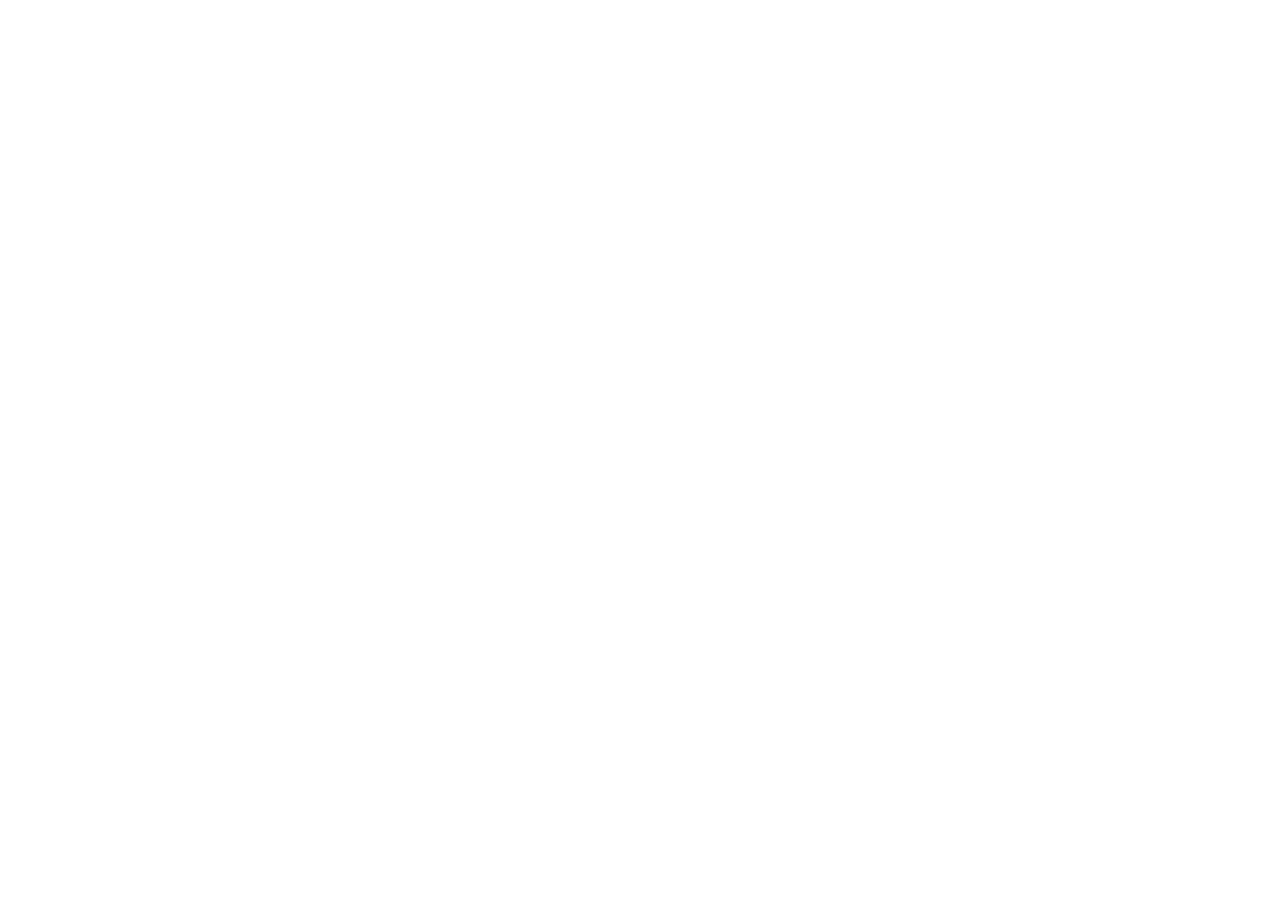
==== index.html @ bb90e216 "More Map Data" ====
<!DOCTYPE html>
<html>
<head>
<meta charset=utf-8 />
<title>Loading markers from CSV</title>
<meta name='viewport' content='initial-scale=1,maximum-scale=1,user-scalable=no' />
<script src='https://api.tiles.mapbox.com/mapbox.js/v2.1.4/mapbox.js'></script>
<link href='https://api.tiles.mapbox.com/mapbox.js/v2.1.4/mapbox.css' rel='stylesheet' />
<script src='leaflet-omnivore.min.js'></script>
<style>
  body { margin:0; padding:0; }
  #map { position:absolute; top:0; bottom:0; width:100%; }
</style>
</head>
	<body>

		<div id='map'></div>

		<script>
		L.mapbox.accessToken = 'pk.eyJ1IjoibGVsYW5kbGVlIiwiYSI6IlF6YXRwcUUifQ.lOwg0AiYU4PwgX4bFgZvAw';
		var map = L.mapbox.map('map', 'examples.map-i86nkdio')
		    .setView([38, -95], 4);

		// Omnivore will AJAX-request this file behind the scenes and parse it:
		// note that there are considerations:
		// - The CSV file must contain latitude and longitude values, in column
		//   named roughly latitude and longitude
		// - The file must either be on the same domain as the page that requests it,
		//   or both the server it is requested from and the user's browser must
		//   support CORS.
		omnivore.csv('Mines_New.csv').addTo(map);
		</script>
	</body>
</html>
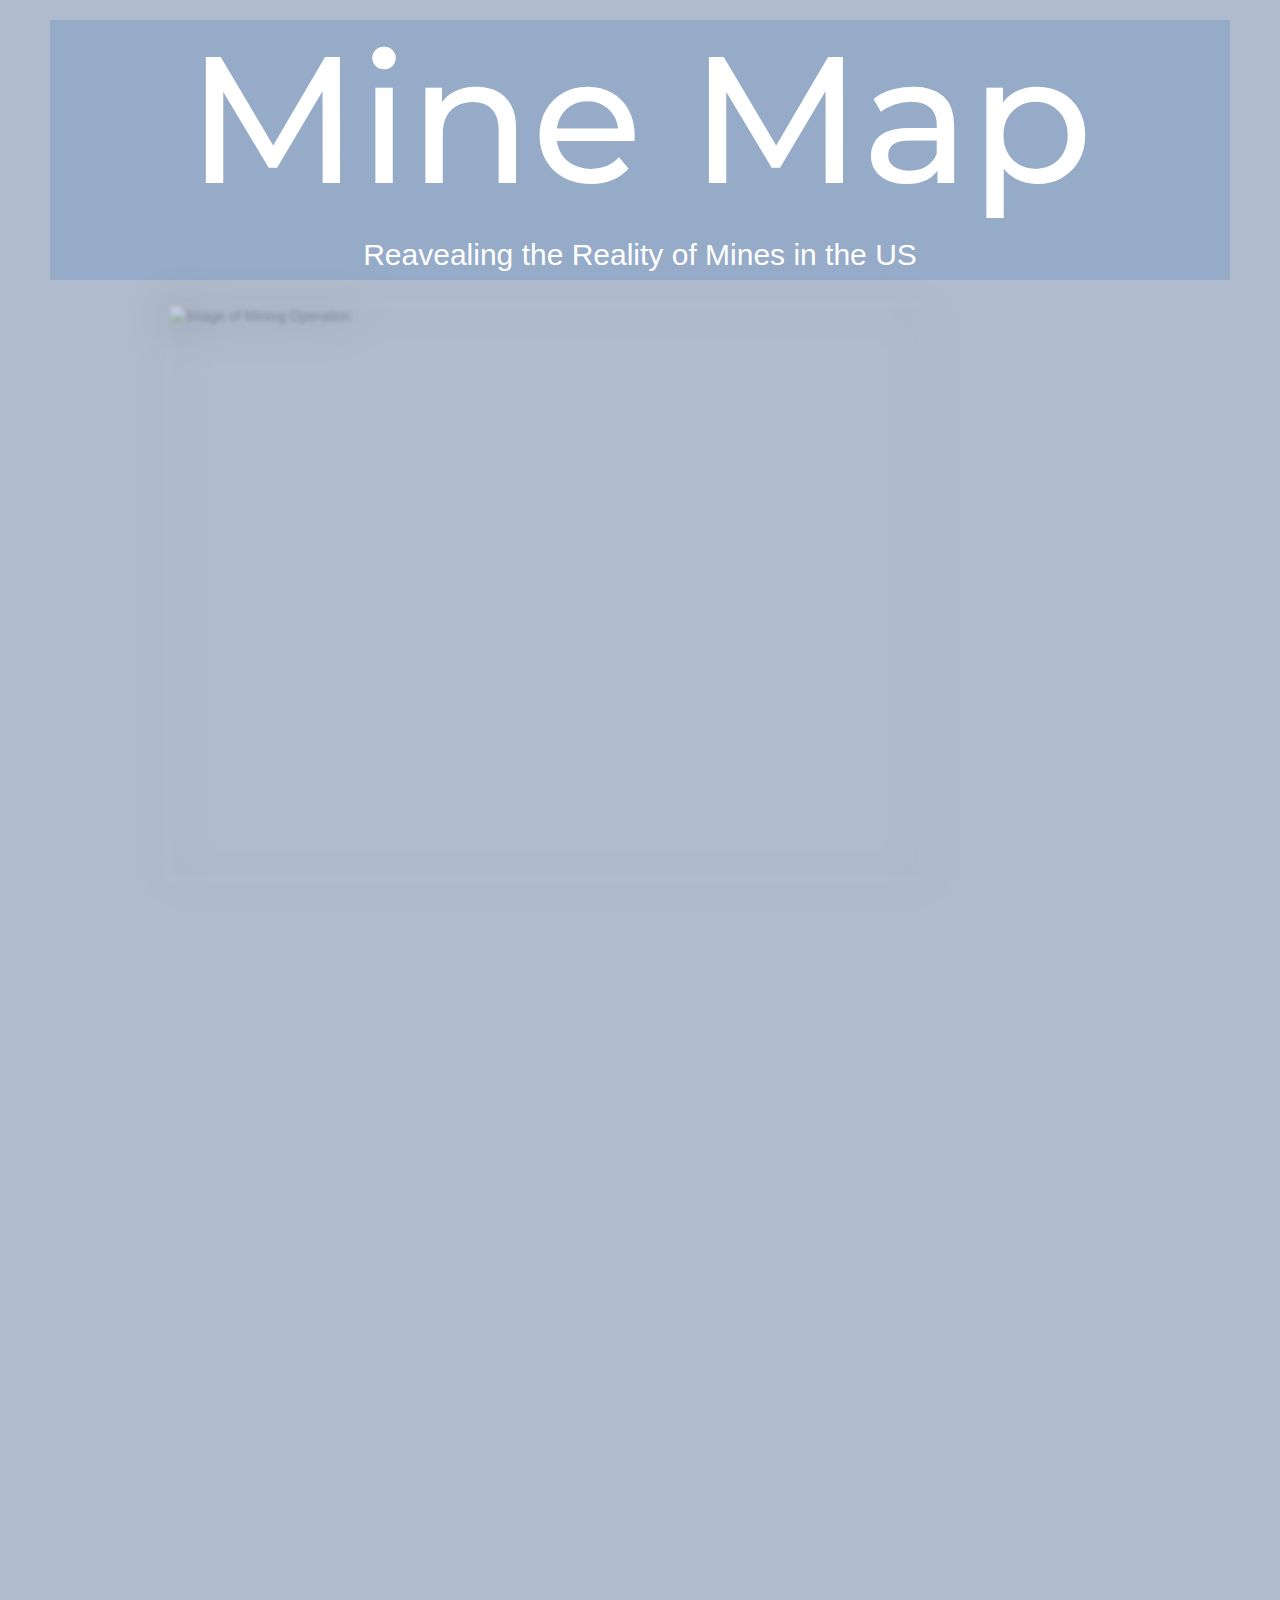
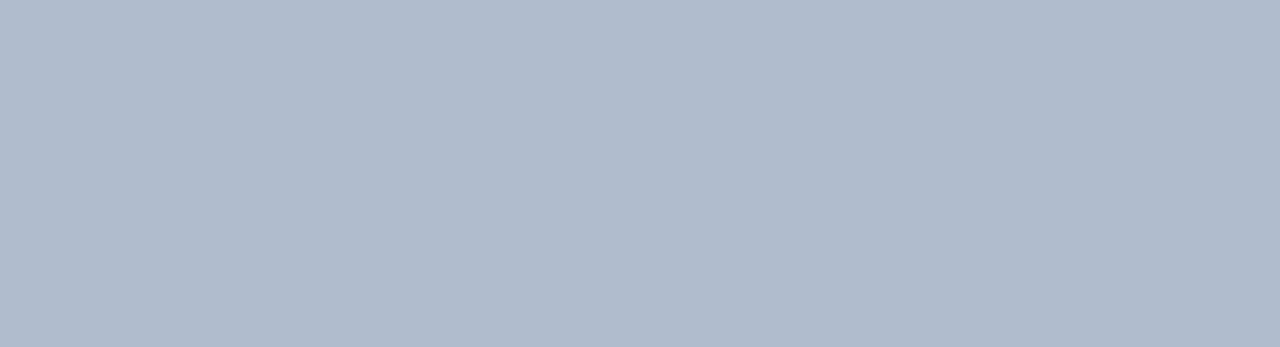
==== commit d50c3c0d: "Added Alternate Map Framework" ====
--- a/index.html
+++ b/index.html
@@ -1,34 +1,55 @@
-<!DOCTYPE html>
 <html>
-<head>
-<meta charset=utf-8 />
-<title>Loading markers from CSV</title>
-<meta name='viewport' content='initial-scale=1,maximum-scale=1,user-scalable=no' />
-<script src='https://api.tiles.mapbox.com/mapbox.js/v2.1.4/mapbox.js'></script>
-<link href='https://api.tiles.mapbox.com/mapbox.js/v2.1.4/mapbox.css' rel='stylesheet' />
-<script src='leaflet-omnivore.min.js'></script>
-<style>
-  body { margin:0; padding:0; }
-  #map { position:absolute; top:0; bottom:0; width:100%; }
-</style>
-</head>
-	<body>
+  <head>
+    <meta charset="utf-8">
+		<meta http-equiv="X-UA-Compatible" content="IE=edge">
+		<meta name="viewport" content="width=device-width, initial-scale=1">
+		<title>Mine Map</title>
 
-		<div id='map'></div>
+		<!-- css -->
+		<link rel="stylesheet" href="http://maxcdn.bootstrapcdn.com/bootstrap/3.2.0/css/bootstrap.min.css">
+		<link rel="stylesheet" href="CSS/style.css">
 
-		<script>
-		L.mapbox.accessToken = 'pk.eyJ1IjoibGVsYW5kbGVlIiwiYSI6IlF6YXRwcUUifQ.lOwg0AiYU4PwgX4bFgZvAw';
-		var map = L.mapbox.map('map', 'examples.map-i86nkdio')
-		    .setView([38, -95], 4);
+		<!-- Javascript -->
+		<!--<script type="text/javascript" src="https://code.jquery.com/jquery-2.1.1.min.js"></script>
+		<script type="text/javascript" src="http://maxcdn.bootstrapcdn.com/bootstrap/3.2.0/js/bootstrap.min.js"></script>-->
 
-		// Omnivore will AJAX-request this file behind the scenes and parse it:
-		// note that there are considerations:
-		// - The CSV file must contain latitude and longitude values, in column
-		//   named roughly latitude and longitude
-		// - The file must either be on the same domain as the page that requests it,
-		//   or both the server it is requested from and the user's browser must
-		//   support CORS.
-		omnivore.csv('Mines_New.csv').addTo(map);
-		</script>
-	</body>
+		<!-- Fonts -->
+		<link href='http://fonts.googleapis.com/css?family=Montserrat:700' rel='stylesheet' type='text/css'>
+
+    <style>
+      html, body, #map-canvas {
+        height: 100%;
+        margin-left: 2%;
+        margin-right: 2%;
+        padding: 0px
+      }
+    </style>
+    <script src="https://maps.googleapis.com/maps/api/js?v=3.exp"></script>
+    
+    <script>
+			var map;
+			function initialize() {
+			  // Create a simple map.
+			  map = new google.maps.Map(document.getElementById('map-canvas'), {
+			    zoom: 4,
+			    center: {lat: 39.5, lng: -98.35}
+			  });
+
+			  // Load a GeoJSON from the same server as our demo.
+			  map.data.loadGeoJson('https://raw.githubusercontent.com/lelandlee/Mine_Map/master/Mine%20Data/coordinatesFormatted.geojson');
+			}
+			google.maps.event.addDomListener(window, 'load', initialize);
+
+    </script>
+  </head>
+  <body>
+  	<div id="header">
+  		<h1>Mine Map</h1>
+  		<h2>Reavealing the Reality of Mines in the US</h2>
+  	</div>
+  	<div id="overview">
+  		<img src="images/2100SM_Airport_Tunnel_001.jpg" alt="Image of Mining Operation">
+  	</div>
+    <div id="map-canvas"></div>
+  </body>
 </html>--- a/CSS/style.css
+++ b/CSS/style.css
@@ -0,0 +1,24 @@
+body {
+	background-color: #B0BCCD;
+}
+
+#header {
+	height: 260px;
+	color: white;
+	background-color: #95ABC8;
+	text-align: center;
+}
+
+#header h1 {
+	font-size: 180px;
+	font-family: 'Montserrat', sans-serif;
+}
+
+#overview img{
+	margin-left: 10%;
+	margin-right: 10%;
+	margin-top: 2%;
+	margin-bottom:2%;
+	width: 80%;
+	-webkit-filter: blur(2px) drop-shadow(2px 2px 20px black) opacity(0.4);
+}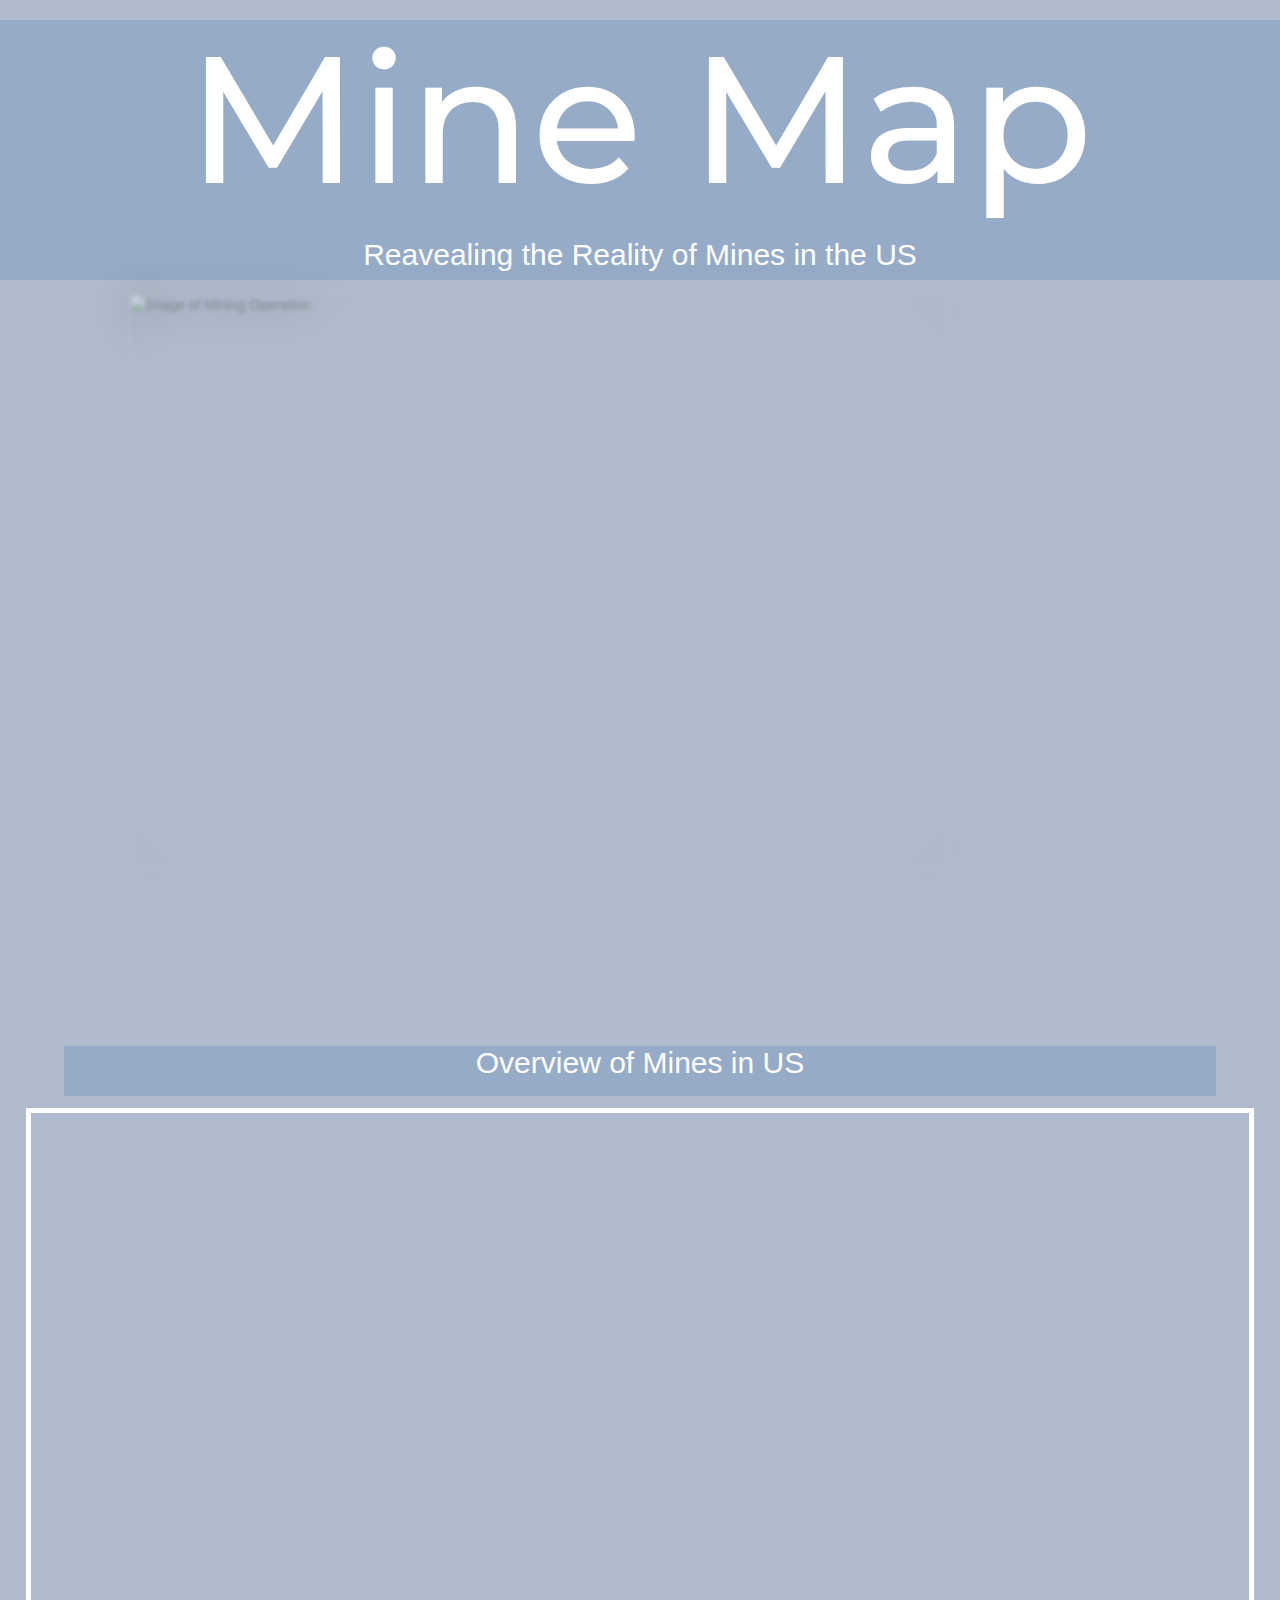
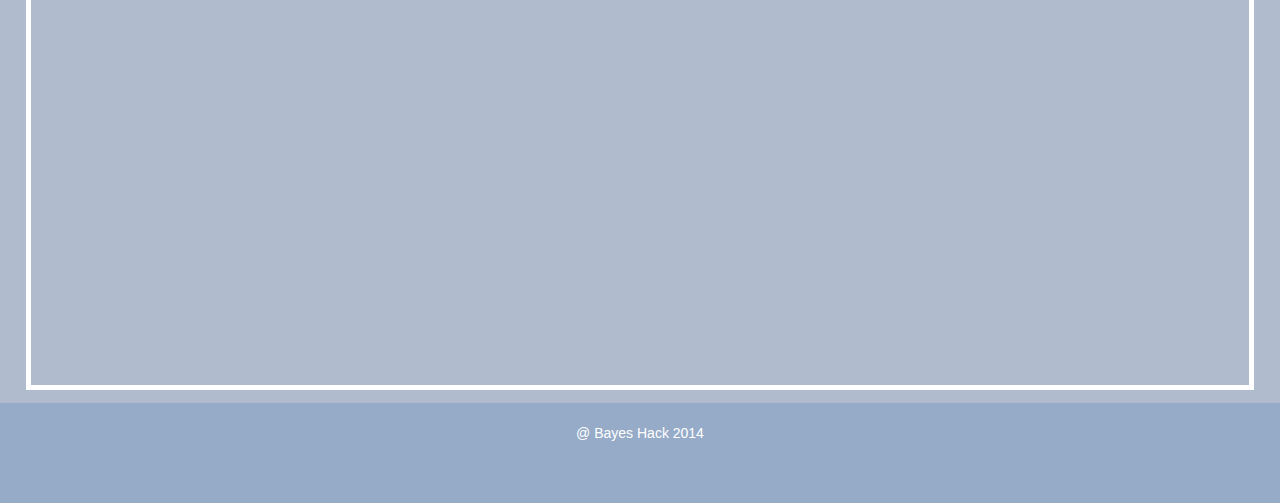
==== commit 6e00cc51: "New Data" ====
--- a/index.html
+++ b/index.html
@@ -16,40 +16,42 @@
 		<!-- Fonts -->
 		<link href='http://fonts.googleapis.com/css?family=Montserrat:700' rel='stylesheet' type='text/css'>
 
-    <style>
-      html, body, #map-canvas {
-        height: 100%;
-        margin-left: 2%;
-        margin-right: 2%;
-        padding: 0px
-      }
-    </style>
     <script src="https://maps.googleapis.com/maps/api/js?v=3.exp"></script>
-    
     <script>
 			var map;
 			function initialize() {
 			  // Create a simple map.
 			  map = new google.maps.Map(document.getElementById('map-canvas'), {
-			    zoom: 4,
+			    zoom: 5,
 			    center: {lat: 39.5, lng: -98.35}
 			  });
 
 			  // Load a GeoJSON from the same server as our demo.
 			  map.data.loadGeoJson('https://raw.githubusercontent.com/lelandlee/Mine_Map/master/Mine%20Data/coordinatesFormatted.geojson');
+
+			  var jsonToParse = 'Mine Data/coordinatesFormatted.geojson';
+			  console.log(map.data.contains("Points"));
 			}
 			google.maps.event.addDomListener(window, 'load', initialize);
 
-    </script>
+	  </script>
+
   </head>
   <body>
   	<div id="header">
   		<h1>Mine Map</h1>
-  		<h2>Reavealing the Reality of Mines in the US</h2>
+  		<h2 id="subtext">Reavealing the Reality of Mines in the US</h2>
   	</div>
   	<div id="overview">
   		<img src="images/2100SM_Airport_Tunnel_001.jpg" alt="Image of Mining Operation">
   	</div>
+  	<div id="map-header">
+  		<h2>Overview of Mines in US</h2>
+  	</div>
     <div id="map-canvas"></div>
+    <div id="footer">
+    	<p>@ Bayes Hack 2014</p>
+    </div>
   </body>
+
 </html>--- a/CSS/style.css
+++ b/CSS/style.css
@@ -17,8 +17,34 @@
 #overview img{
 	margin-left: 10%;
 	margin-right: 10%;
-	margin-top: 2%;
-	margin-bottom:2%;
+	margin-top: 1%;
+	margin-bottom:1%;
 	width: 80%;
 	-webkit-filter: blur(2px) drop-shadow(2px 2px 20px black) opacity(0.4);
+}
+
+#map-header {
+	margin-left: 5%;
+	margin-right: 5%;
+	height: 50px;
+	background-color: #95ABC8;
+	text-align: center;
+	color: white;
+}
+
+#map-canvas {
+  height: 98%;
+  margin-top: 1%;
+  margin-bottom: 1%;
+  margin-left: 2%;
+  margin-right: 2%;
+  border: 5px solid white;
+}
+
+#footer {
+	padding-top: 20px;
+	height: 100px;
+	background-color: #95ABC8;
+	text-align: center;
+	color: white;
 }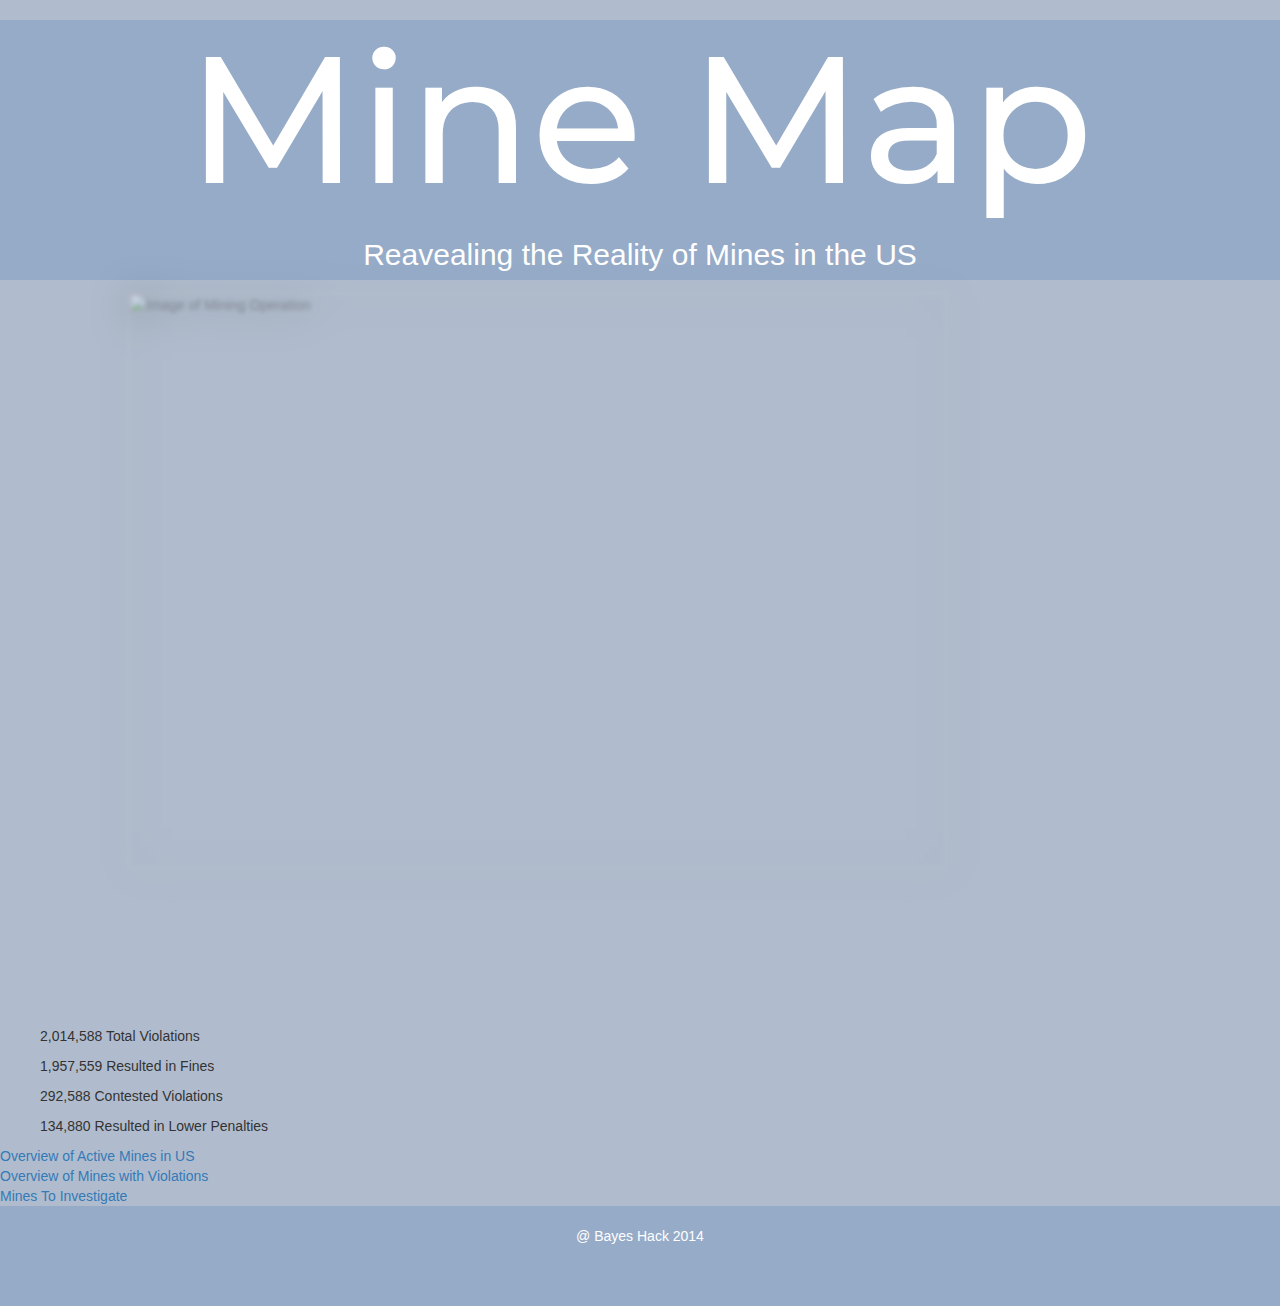
==== commit b9015c3f: "new stuff" ====
--- a/index.html
+++ b/index.html
@@ -10,30 +10,54 @@
 		<link rel="stylesheet" href="CSS/style.css">
 
 		<!-- Javascript -->
-		<!--<script type="text/javascript" src="https://code.jquery.com/jquery-2.1.1.min.js"></script>
-		<script type="text/javascript" src="http://maxcdn.bootstrapcdn.com/bootstrap/3.2.0/js/bootstrap.min.js"></script>-->
+		<script type="text/javascript" src="https://code.jquery.com/jquery-2.1.1.min.js"></script>
+		<!--<script type="text/javascript" src="http://maxcdn.bootstrapcdn.com/bootstrap/3.2.0/js/bootstrap.min.js"></script>-->
 
 		<!-- Fonts -->
 		<link href='http://fonts.googleapis.com/css?family=Montserrat:700' rel='stylesheet' type='text/css'>
 
-    <script src="https://maps.googleapis.com/maps/api/js?v=3.exp"></script>
+    <!--<script src="https://maps.googleapis.com/maps/api/js?v=3.exp"></script>-->
+    <script src="https://maps.googleapis.com/maps/api/js?v=3.exp&sensor=false&key=AIzaSyBlLW4BHoiF0oVjao_4jBQ8LRF8NPZ_xmM"></script>
+
     <script>
-			var map;
+			var map1;
 			function initialize() {
 			  // Create a simple map.
-			  map = new google.maps.Map(document.getElementById('map-canvas'), {
+			  map1 = new google.maps.Map(document.getElementById('map-canvas1'), {
 			    zoom: 5,
 			    center: {lat: 39.5, lng: -98.35}
 			  });
-
-			  // Load a GeoJSON from the same server as our demo.
-			  map.data.loadGeoJson('https://raw.githubusercontent.com/lelandlee/Mine_Map/master/Mine%20Data/coordinatesFormatted.geojson');
-
-			  var jsonToParse = 'Mine Data/coordinatesFormatted.geojson';
-			  console.log(map.data.contains("Points"));
+			  map1.data.loadGeoJson('https://raw.githubusercontent.com/lelandlee/Mine_Map/master/Mine%20Data/coordinatesFormatted.geojson');
 			}
 			google.maps.event.addDomListener(window, 'load', initialize);
+	  </script>
+	  <script>
+			var map2;
+			function initialize() {
+			  map2 = new google.maps.Map(document.getElementById('map-canvas2'), {
+			    zoom: 5,
+			    center: {lat: 39.5, lng: -98.35}
+			  });
+			  map2.data.loadGeoJson('https://raw.githubusercontent.com/lelandlee/Mine_Map/master/Mine%20Data/violations.geojson');
+			}
+			google.maps.event.addDomListener(window, 'load', initialize);
+	  </script>
+	  <script>
+			var map3;
+			function initialize() {
+			  map3 = new google.maps.Map(document.getElementById('map-canvas3'), {
+			    zoom: 5,
+			    center: {lat: 39.5, lng: -98.35}
+			  });
+			  map3.data.loadGeoJson('https://raw.githubusercontent.com/lelandlee/Mine_Map/master/Mine%20Data/sampleGeoJSON.geojson');
+			}
+			google.maps.event.addDomListener(window, 'load', initialize);
+	  </script>
 
+	  <script>
+			$.getJSON("https://raw.githubusercontent.com/lelandlee/Mine_Map/master/Mine%20Data/violations.geojson", function(json) {
+			  console.log(json); // this will show the info it in firebug console
+			});
 	  </script>
 
   </head>
@@ -44,11 +68,27 @@
   	</div>
   	<div id="overview">
   		<img src="images/2100SM_Airport_Tunnel_001.jpg" alt="Image of Mining Operation">
+  		<div id="text-overlay">
+  			<ul>2,014,588 Total Violations</ul>
+  			<ul>1,957,559 Resulted in Fines</ul>
+  			<ul>292,588 Contested Violations</ul>
+  			<ul>134,880 Resulted in Lower Penalties</ul>
+  		</div>
   	</div>
-  	<div id="map-header">
-  		<h2>Overview of Mines in US</h2>
+
+  	<div class="map-header">
+  		<a href="https://raw.githubusercontent.com/lelandlee/Mine_Map/master/Mine%20Data/coordinatesFormatted.geojson">Overview of Active Mines in US</a>
   	</div>
-    <div id="map-canvas"></div>
+    <div id="map-canvas1"></div>
+    <div class="map-header">
+    	<a href="https://raw.githubusercontent.com/lelandlee/Mine_Map/master/Mine%20Datations.geojsoa/violn">Overview of Mines with Violations</a>
+  	</div>
+    <div id="map-canvas2"></div>
+    <div class="map-header">
+    	<a href="https://raw.githubusercontent.com/lelandlee/Mine_Map/master/Mine%20Data/sampleGeoJSON.geojson">Mines To Investigate</a>
+  	</div>
+  	<div id="map-canvas3"></div>
+
     <div id="footer">
     	<p>@ Bayes Hack 2014</p>
     </div>
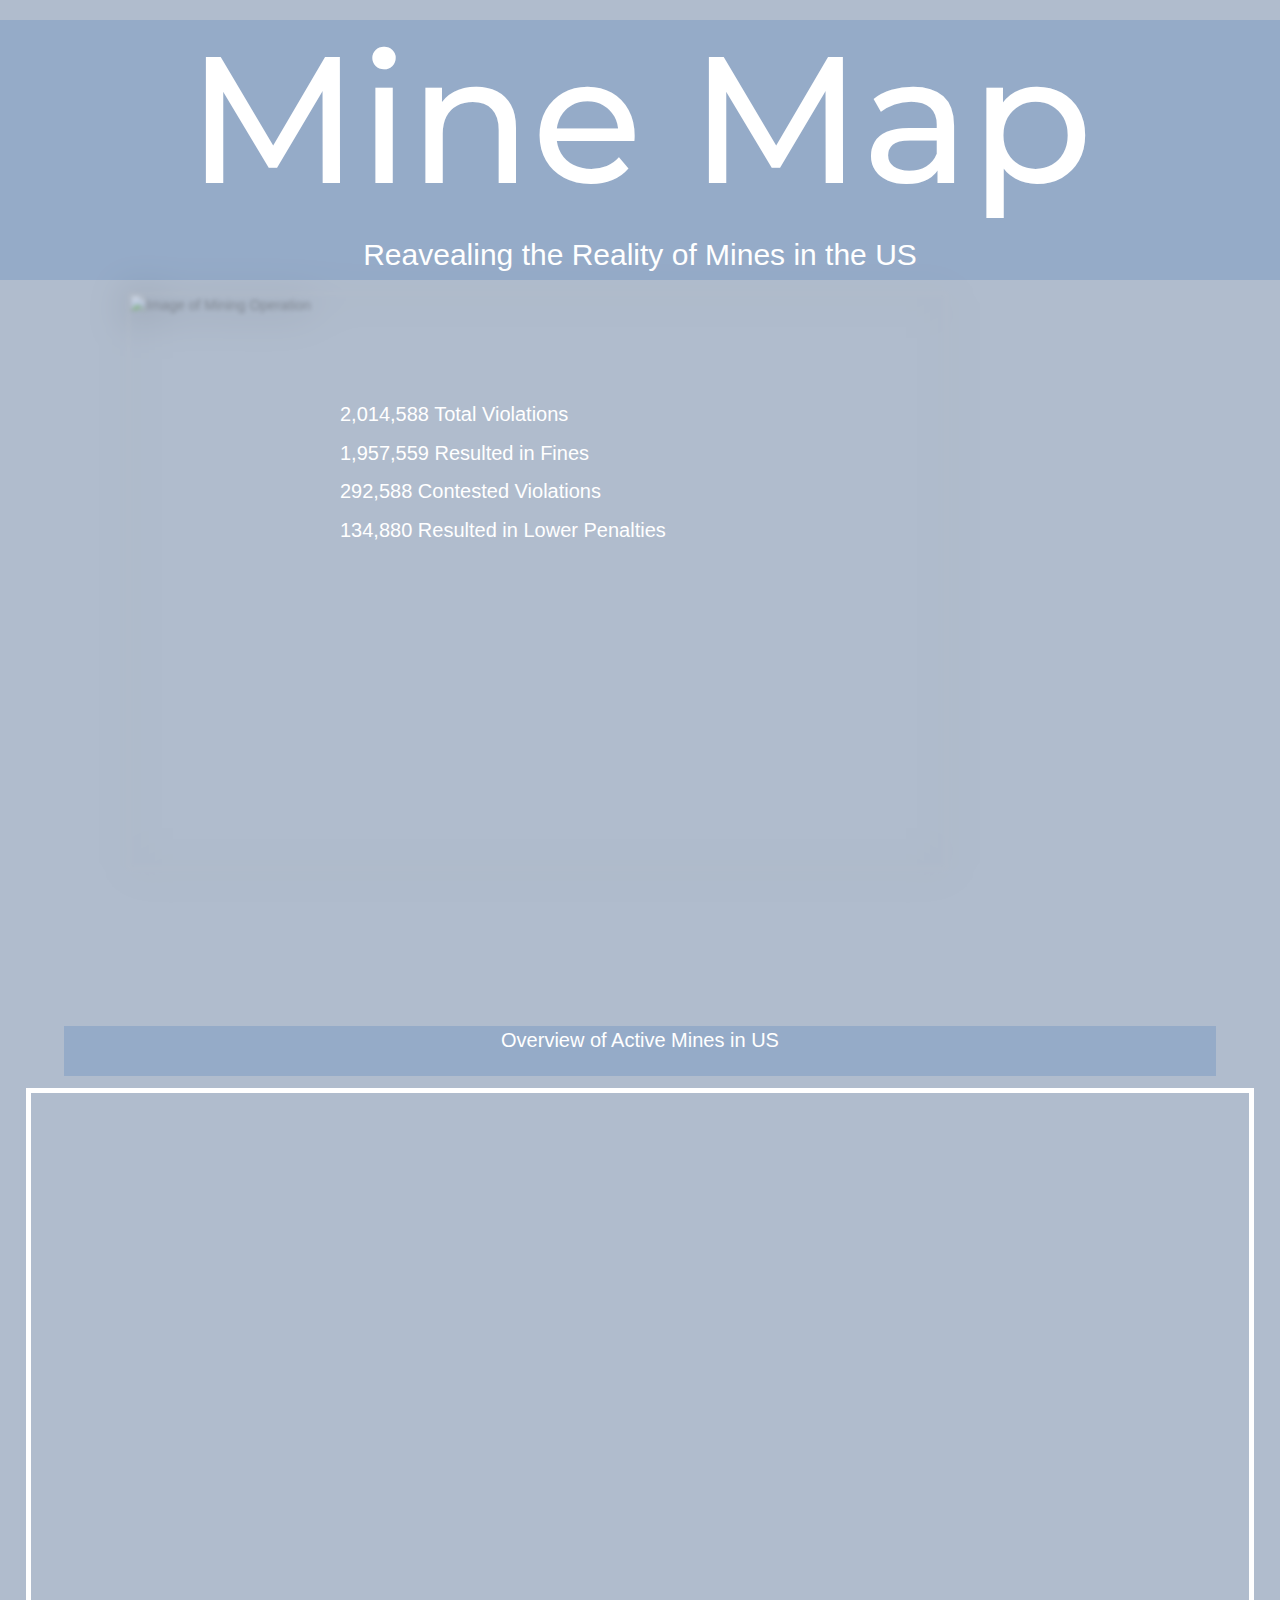
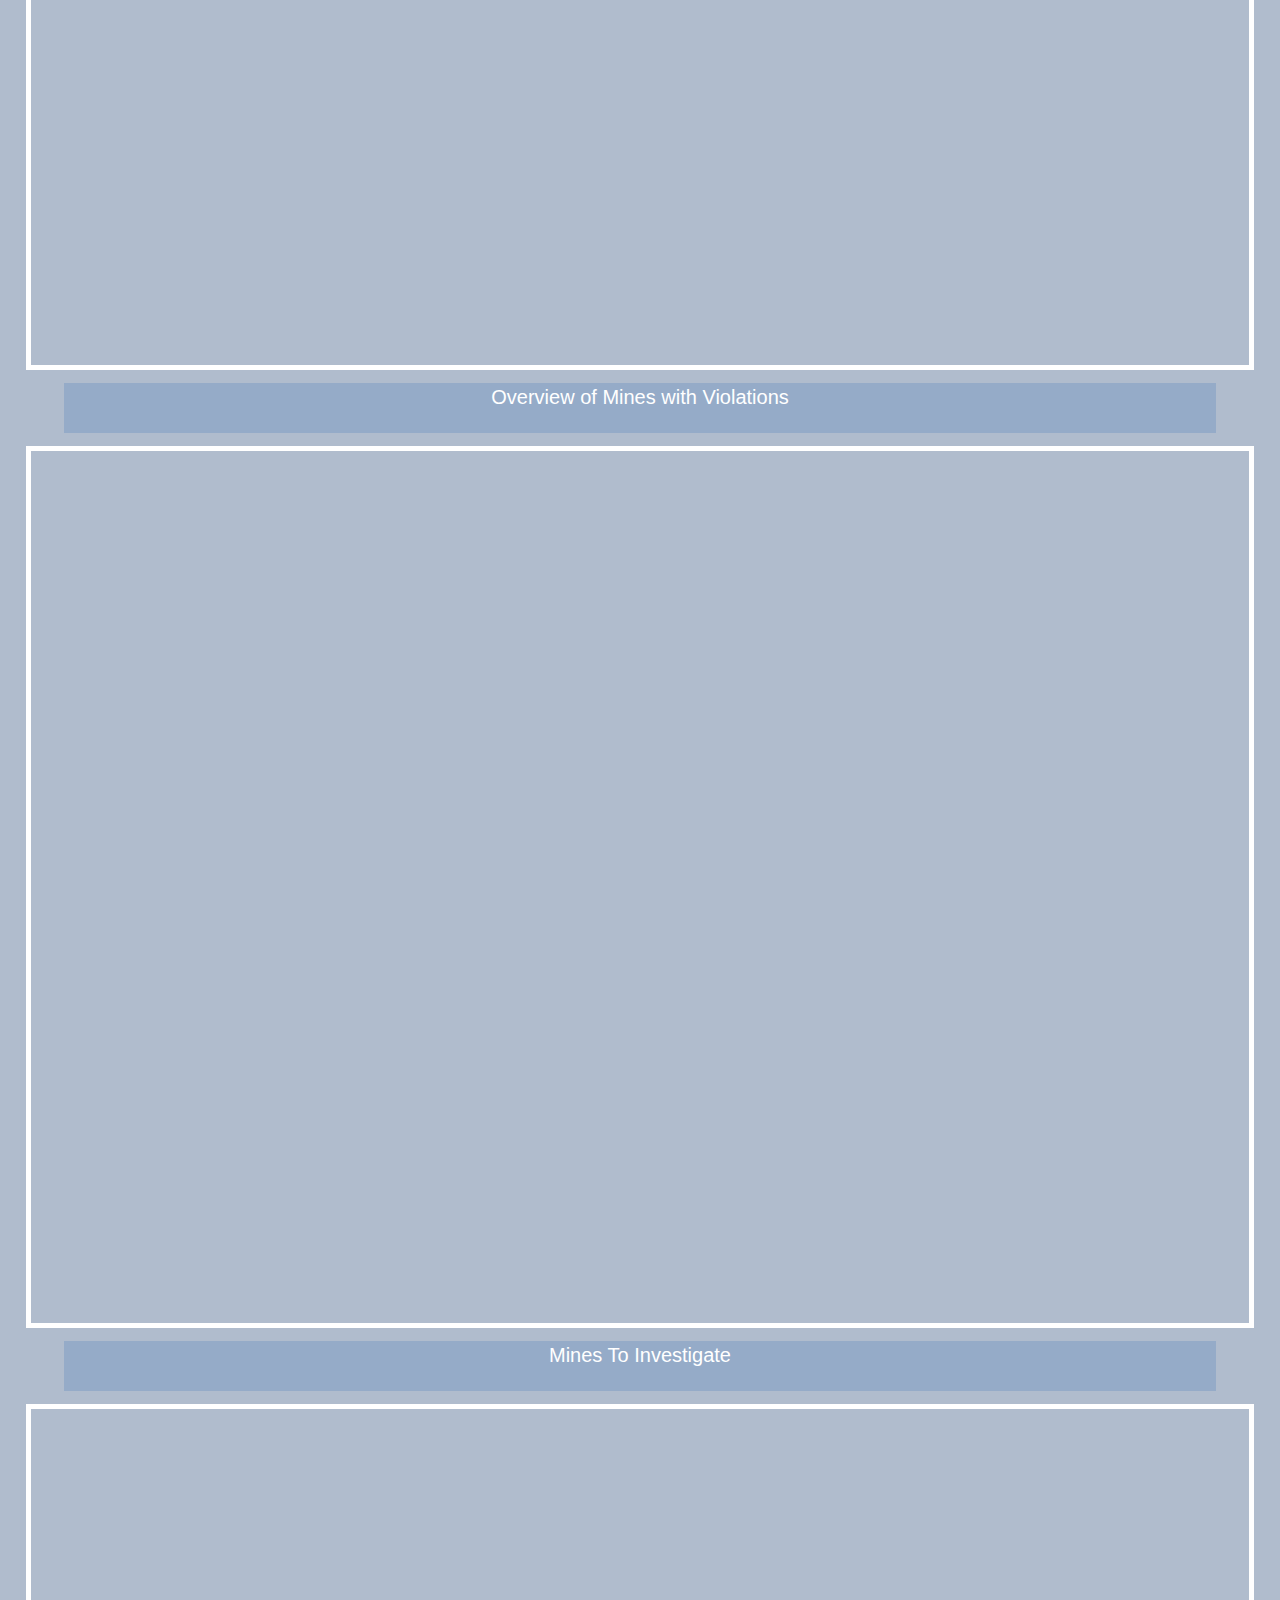
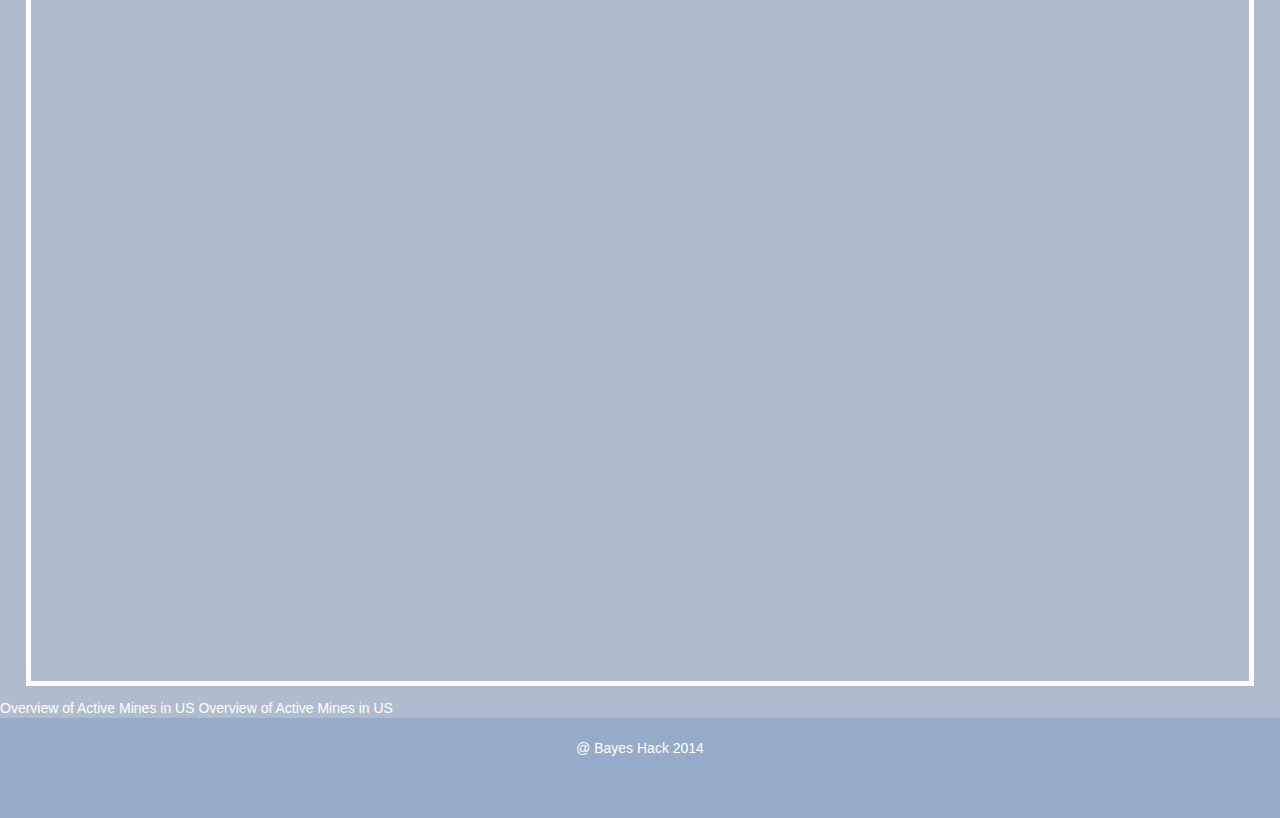
==== commit b32b39c7: "Merge branch 'master' of https://github.com/lelandlee/Mine_Map" ====
--- a/index.html
+++ b/index.html
@@ -89,6 +89,9 @@
   	</div>
   	<div id="map-canvas3"></div>
 
+  	<a href="https://raw.githubusercontent.com/lelandlee/Mine_Map/master/Mine%20Data/coordinatesFormatted.geojson">Overview of Active Mines in US</a>
+  	<a href="https://raw.githubusercontent.com/lelandlee/Mine_Map/master/Mine%20Data/coordinatesFormatted.geojson">Overview of Active Mines in US</a>
+
     <div id="footer">
     	<p>@ Bayes Hack 2014</p>
     </div>
--- a/CSS/style.css
+++ b/CSS/style.css
@@ -14,6 +14,18 @@
 	font-family: 'Montserrat', sans-serif;
 }
 
+#text-overlay {
+	color: white;
+	position: absolute;
+	top: 400px;
+	left: 300px;
+	width: 100%;
+	margin: 0 auto;
+	width: 600px;
+	height: 50px;
+	font-size: 20px;
+}
+
 #overview img{
 	margin-left: 10%;
 	margin-right: 10%;
@@ -23,16 +35,20 @@
 	-webkit-filter: blur(2px) drop-shadow(2px 2px 20px black) opacity(0.4);
 }
 
-#map-header {
+.map-header {
 	margin-left: 5%;
 	margin-right: 5%;
 	height: 50px;
 	background-color: #95ABC8;
 	text-align: center;
 	color: white;
+	font-size: 20px;
+}
+a:link, a:visited{
+	color: white;
 }
 
-#map-canvas {
+#map-canvas1, #map-canvas2, #map-canvas3 {
   height: 98%;
   margin-top: 1%;
   margin-bottom: 1%;
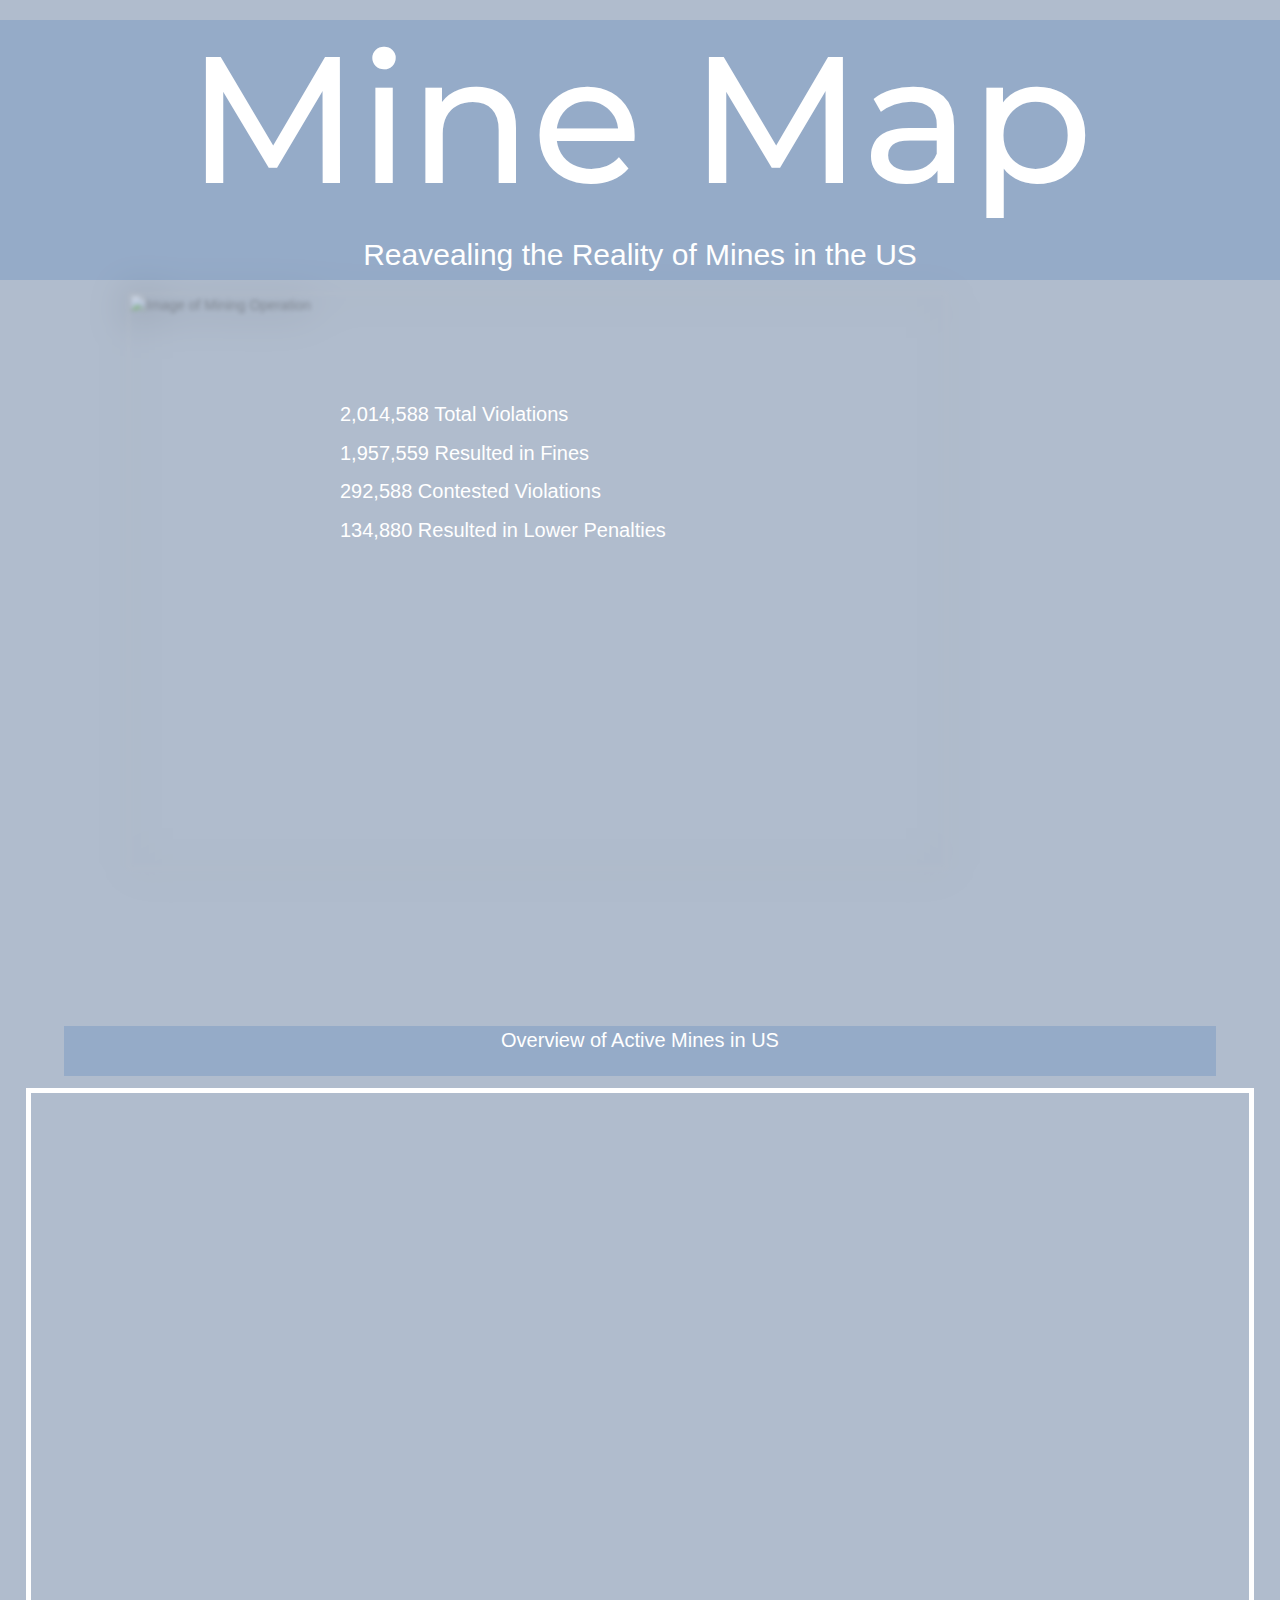
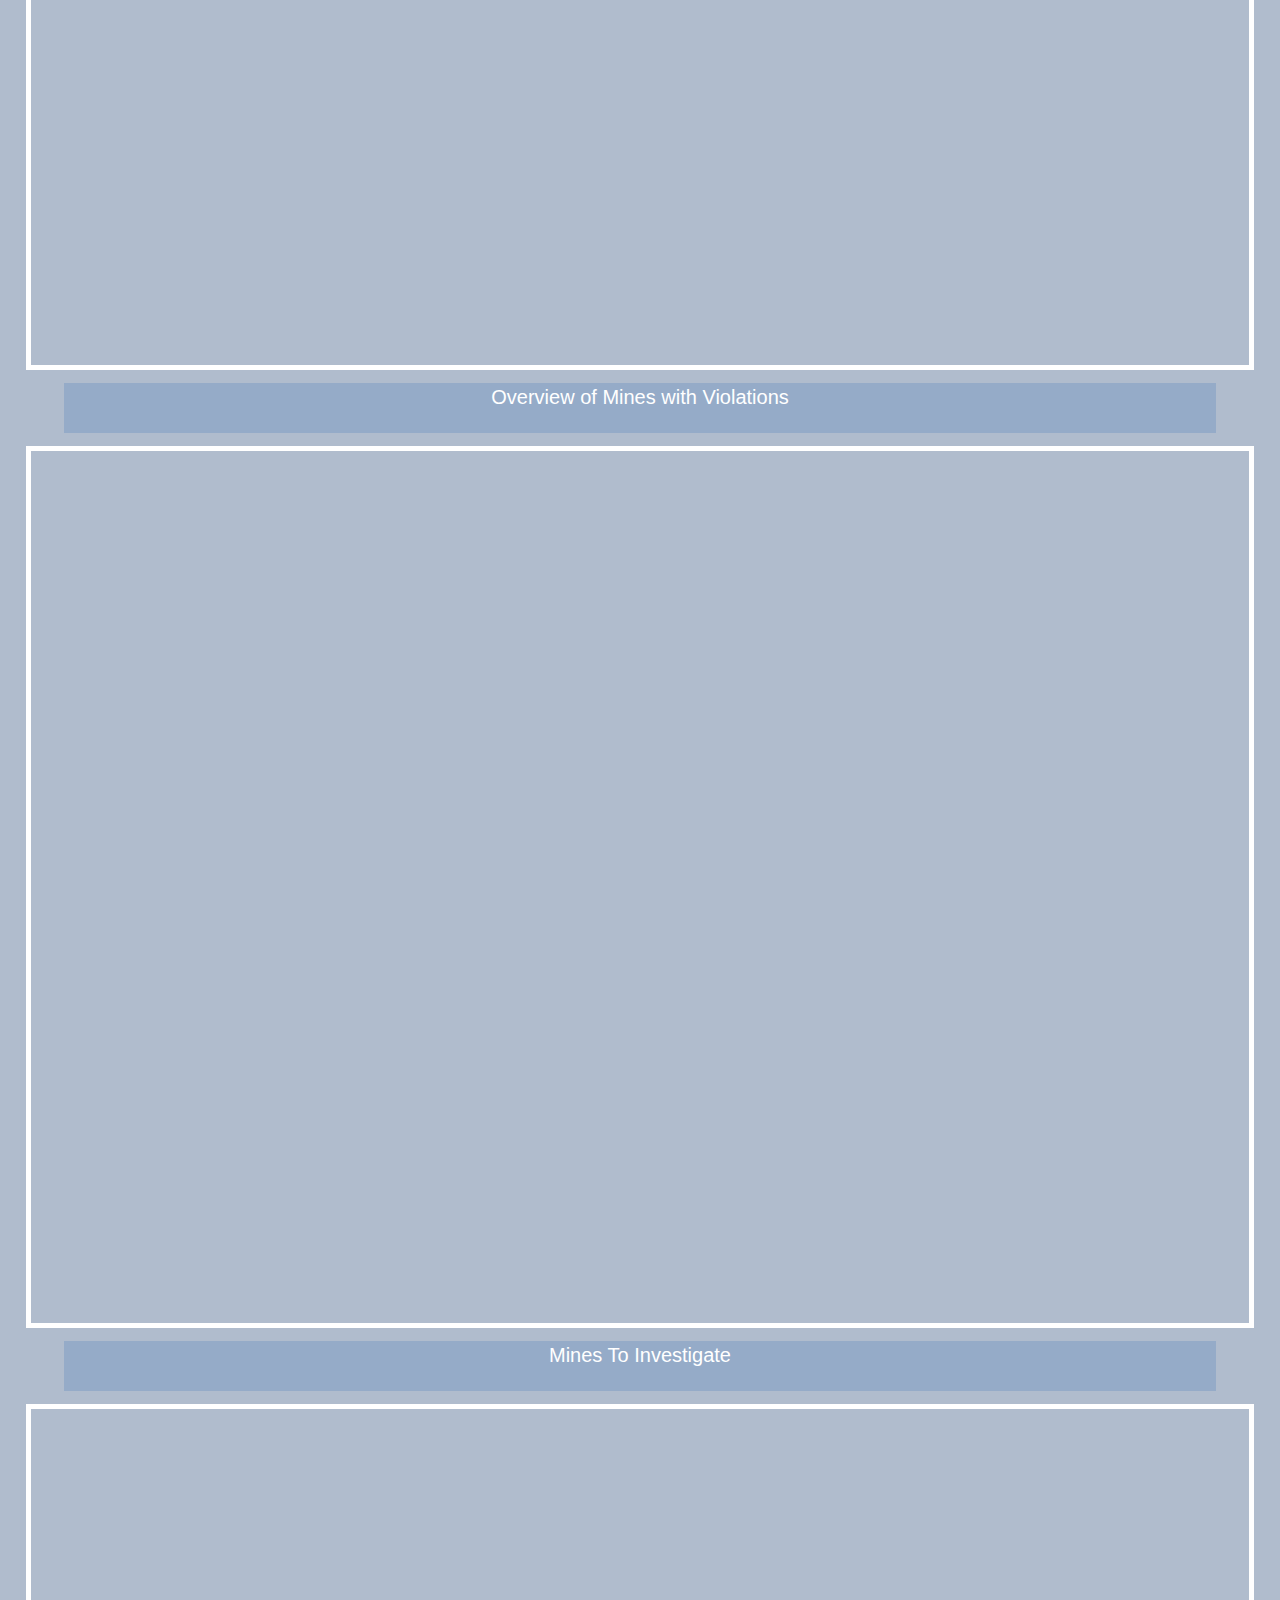
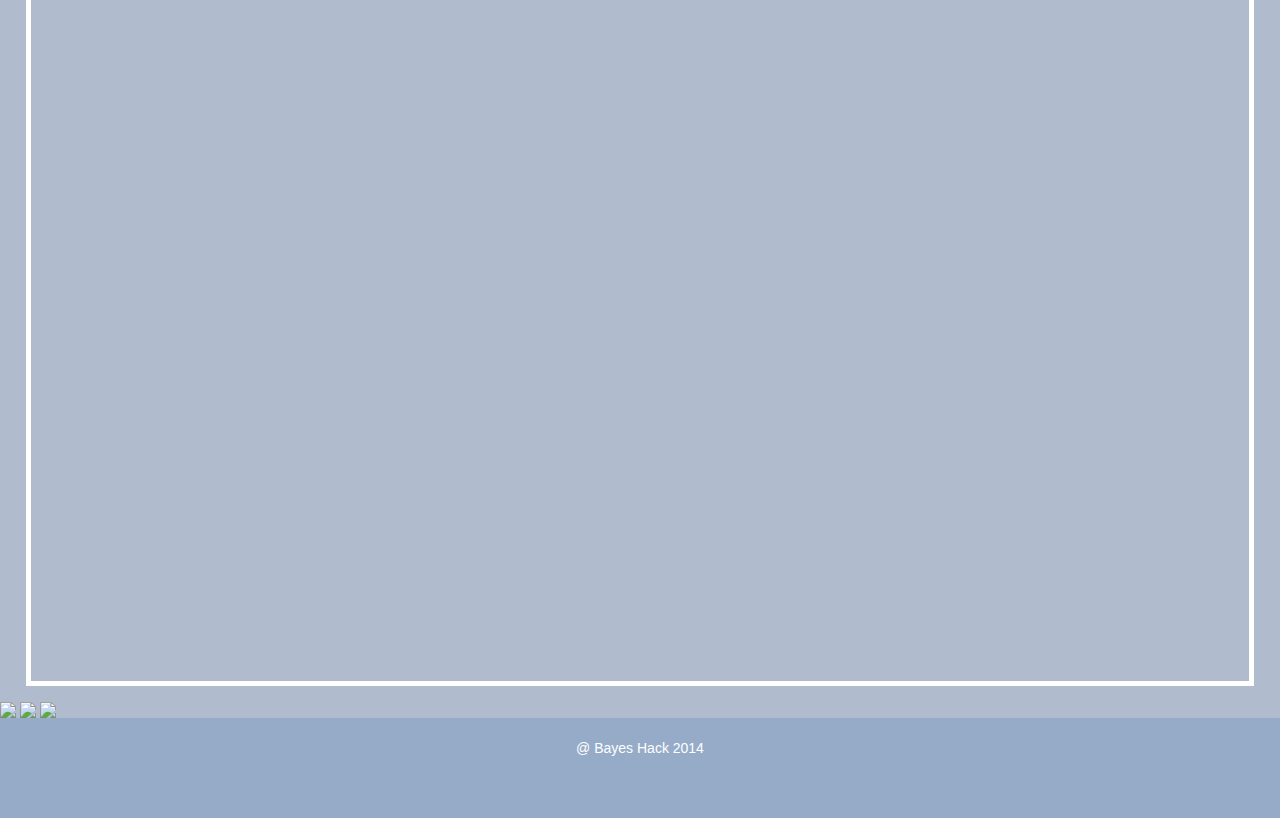
==== commit e9e4cd42: "more images" ====
--- a/index.html
+++ b/index.html
@@ -89,8 +89,9 @@
   	</div>
   	<div id="map-canvas3"></div>
 
-  	<a href="https://raw.githubusercontent.com/lelandlee/Mine_Map/master/Mine%20Data/coordinatesFormatted.geojson">Overview of Active Mines in US</a>
-  	<a href="https://raw.githubusercontent.com/lelandlee/Mine_Map/master/Mine%20Data/coordinatesFormatted.geojson">Overview of Active Mines in US</a>
+  	<img src="images/Active_Mines_Per_County" >
+  	<img src="images/Active_mines_per_State" >
+  	<img src="images/Exemptions_Per_State" >
 
     <div id="footer">
     	<p>@ Bayes Hack 2014</p>
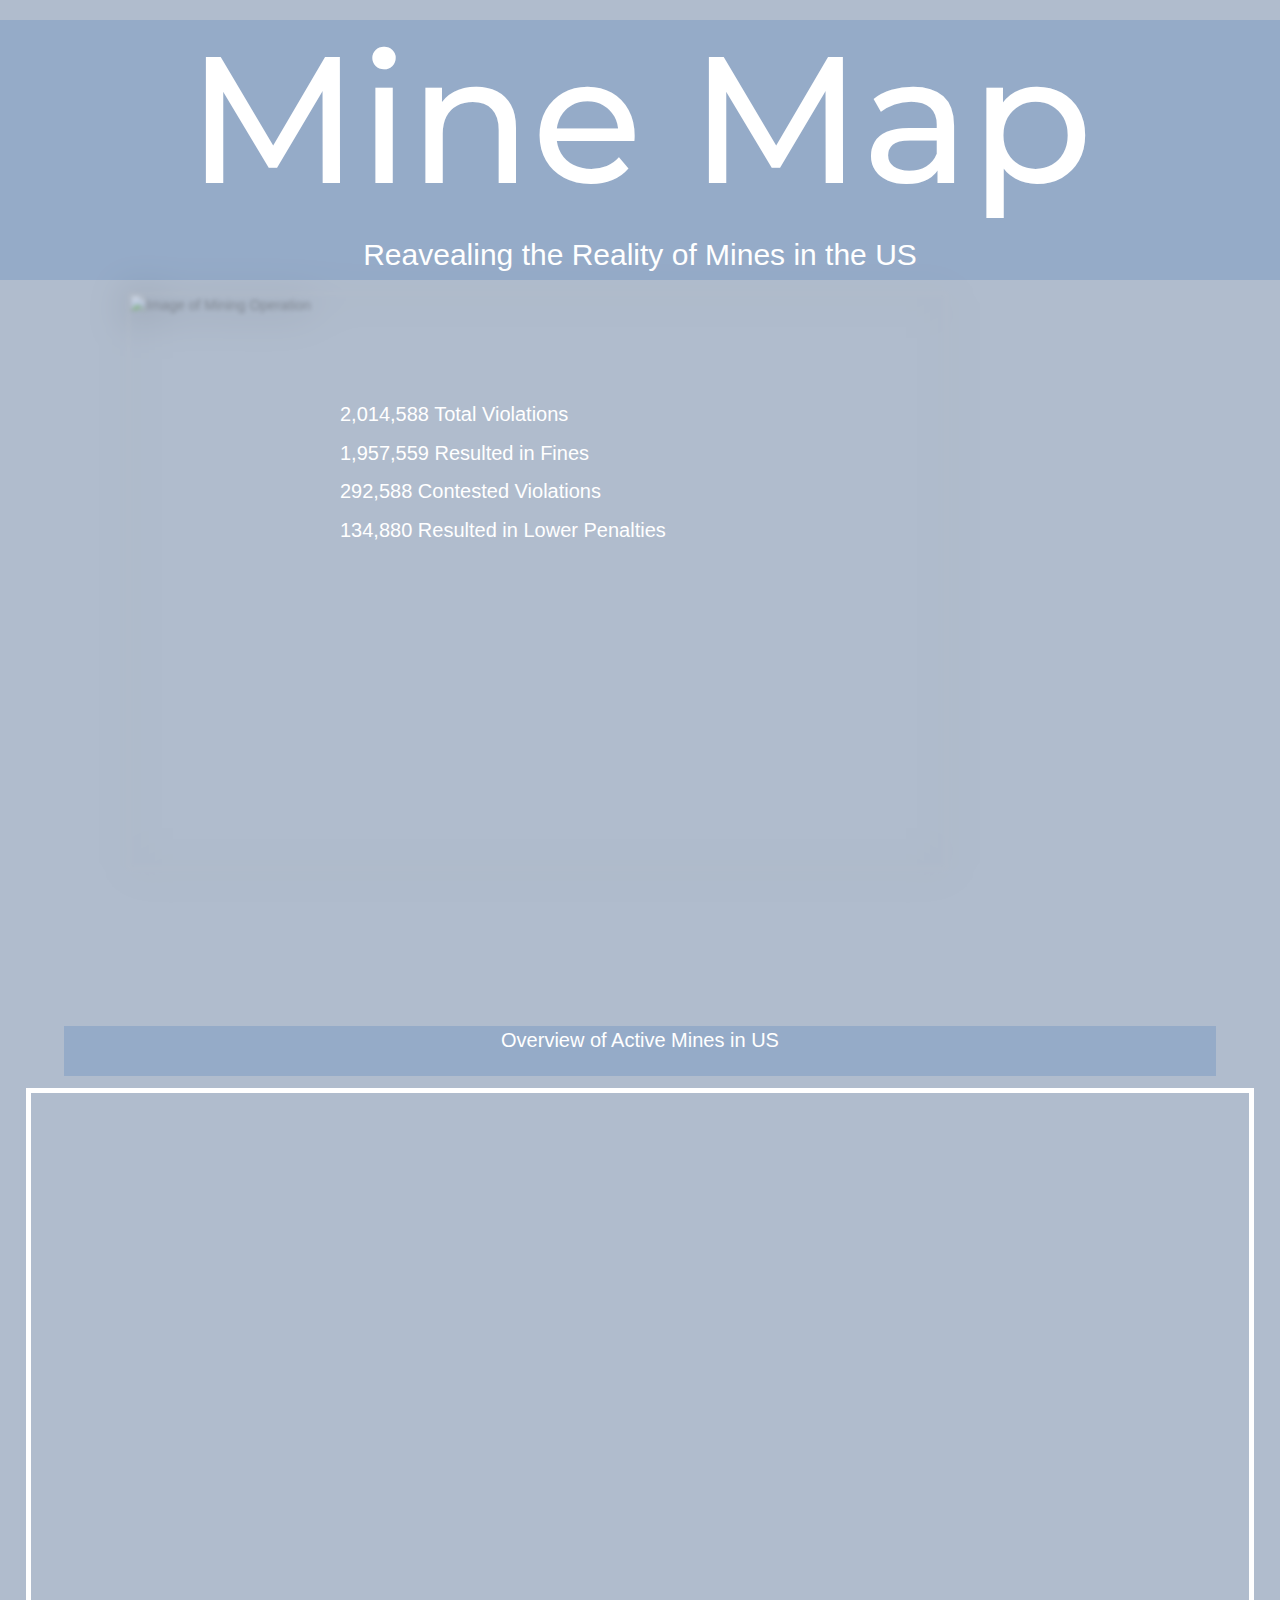
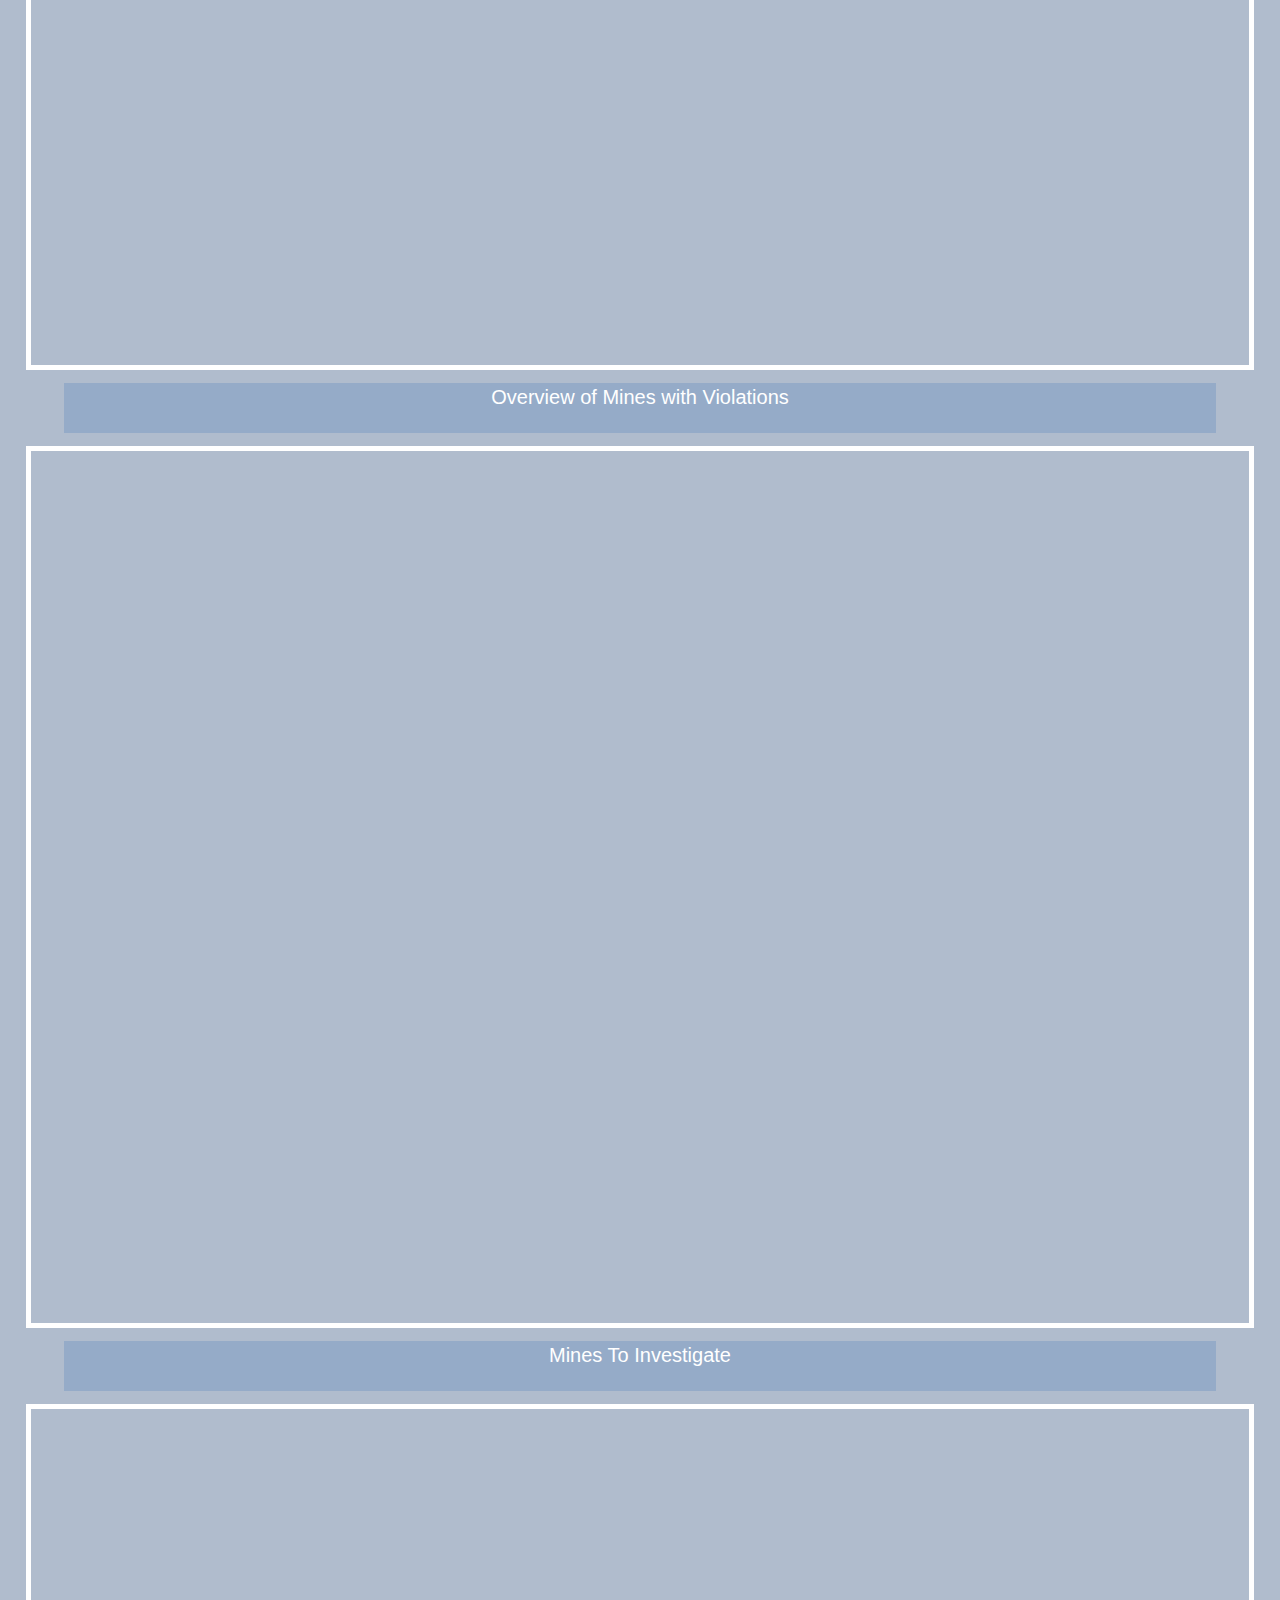
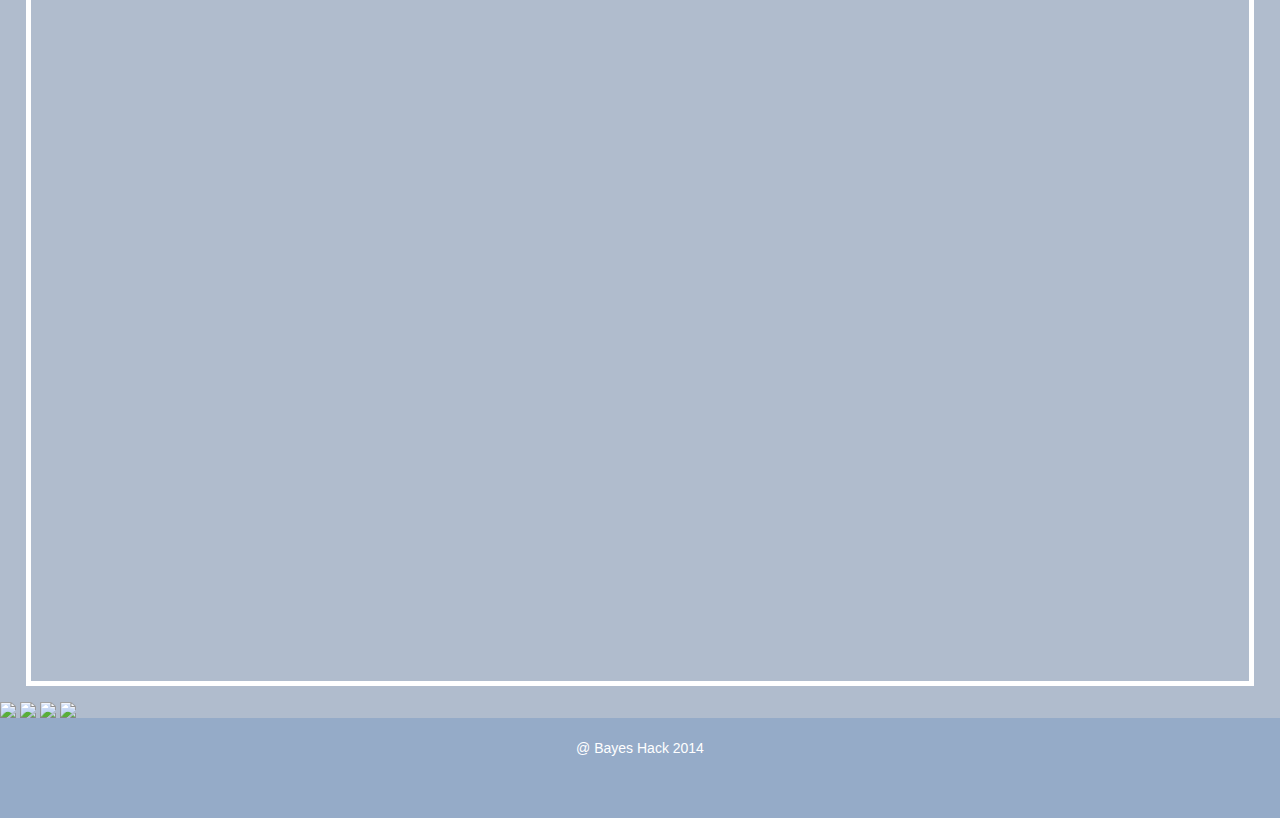
==== commit 4d55142e: "Removed Confidential Information" ====
--- a/index.html
+++ b/index.html
@@ -17,7 +17,7 @@
 		<link href='http://fonts.googleapis.com/css?family=Montserrat:700' rel='stylesheet' type='text/css'>
 
     <!--<script src="https://maps.googleapis.com/maps/api/js?v=3.exp"></script>-->
-    <script src="https://maps.googleapis.com/maps/api/js?v=3.exp&sensor=false&key=AIzaSyBlLW4BHoiF0oVjao_4jBQ8LRF8NPZ_xmM"></script>
+    <script src="https://maps.googleapis.com/maps/api/js?v=3.exp&sensor=false&key=<API_KEY>"></script>
 
     <script>
 			var map1;
@@ -49,15 +49,9 @@
 			    zoom: 5,
 			    center: {lat: 39.5, lng: -98.35}
 			  });
-			  map3.data.loadGeoJson('https://raw.githubusercontent.com/lelandlee/Mine_Map/master/Mine%20Data/sampleGeoJSON.geojson');
+			  map3.data.loadGeoJson('https://raw.githubusercontent.com/lelandlee/Mine_Map/master/Mine%20Data/toInvestigate.json');
 			}
 			google.maps.event.addDomListener(window, 'load', initialize);
-	  </script>
-
-	  <script>
-			$.getJSON("https://raw.githubusercontent.com/lelandlee/Mine_Map/master/Mine%20Data/violations.geojson", function(json) {
-			  console.log(json); // this will show the info it in firebug console
-			});
 	  </script>
 
   </head>
@@ -81,17 +75,18 @@
   	</div>
     <div id="map-canvas1"></div>
     <div class="map-header">
-    	<a href="https://raw.githubusercontent.com/lelandlee/Mine_Map/master/Mine%20Datations.geojsoa/violn">Overview of Mines with Violations</a>
+    	<a href="https://raw.githubusercontent.com/lelandlee/Mine_Map/master/Mine%20Data/violations.geojson">Overview of Mines with Violations</a>
   	</div>
     <div id="map-canvas2"></div>
     <div class="map-header">
-    	<a href="https://raw.githubusercontent.com/lelandlee/Mine_Map/master/Mine%20Data/sampleGeoJSON.geojson">Mines To Investigate</a>
+    	<a href="https://raw.githubusercontent.com/lelandlee/Mine_Map/master/Mine%20Data/check.txt">Mines To Investigate</a>
   	</div>
   	<div id="map-canvas3"></div>
 
-  	<img src="images/Active_Mines_Per_County" >
-  	<img src="images/Active_mines_per_State" >
-  	<img src="images/Exemptions_Per_State" >
+  	<img src="images/Active_Mines_Per_County.PNG" >
+  	<img src="images/Active_mines_per_State.PNG" >
+  	<img src="images/Exemptions_Per_State.PNG	" >
+		<img src="images/Trend_of_accidents.PNG	" >
 
     <div id="footer">
     	<p>@ Bayes Hack 2014</p>
